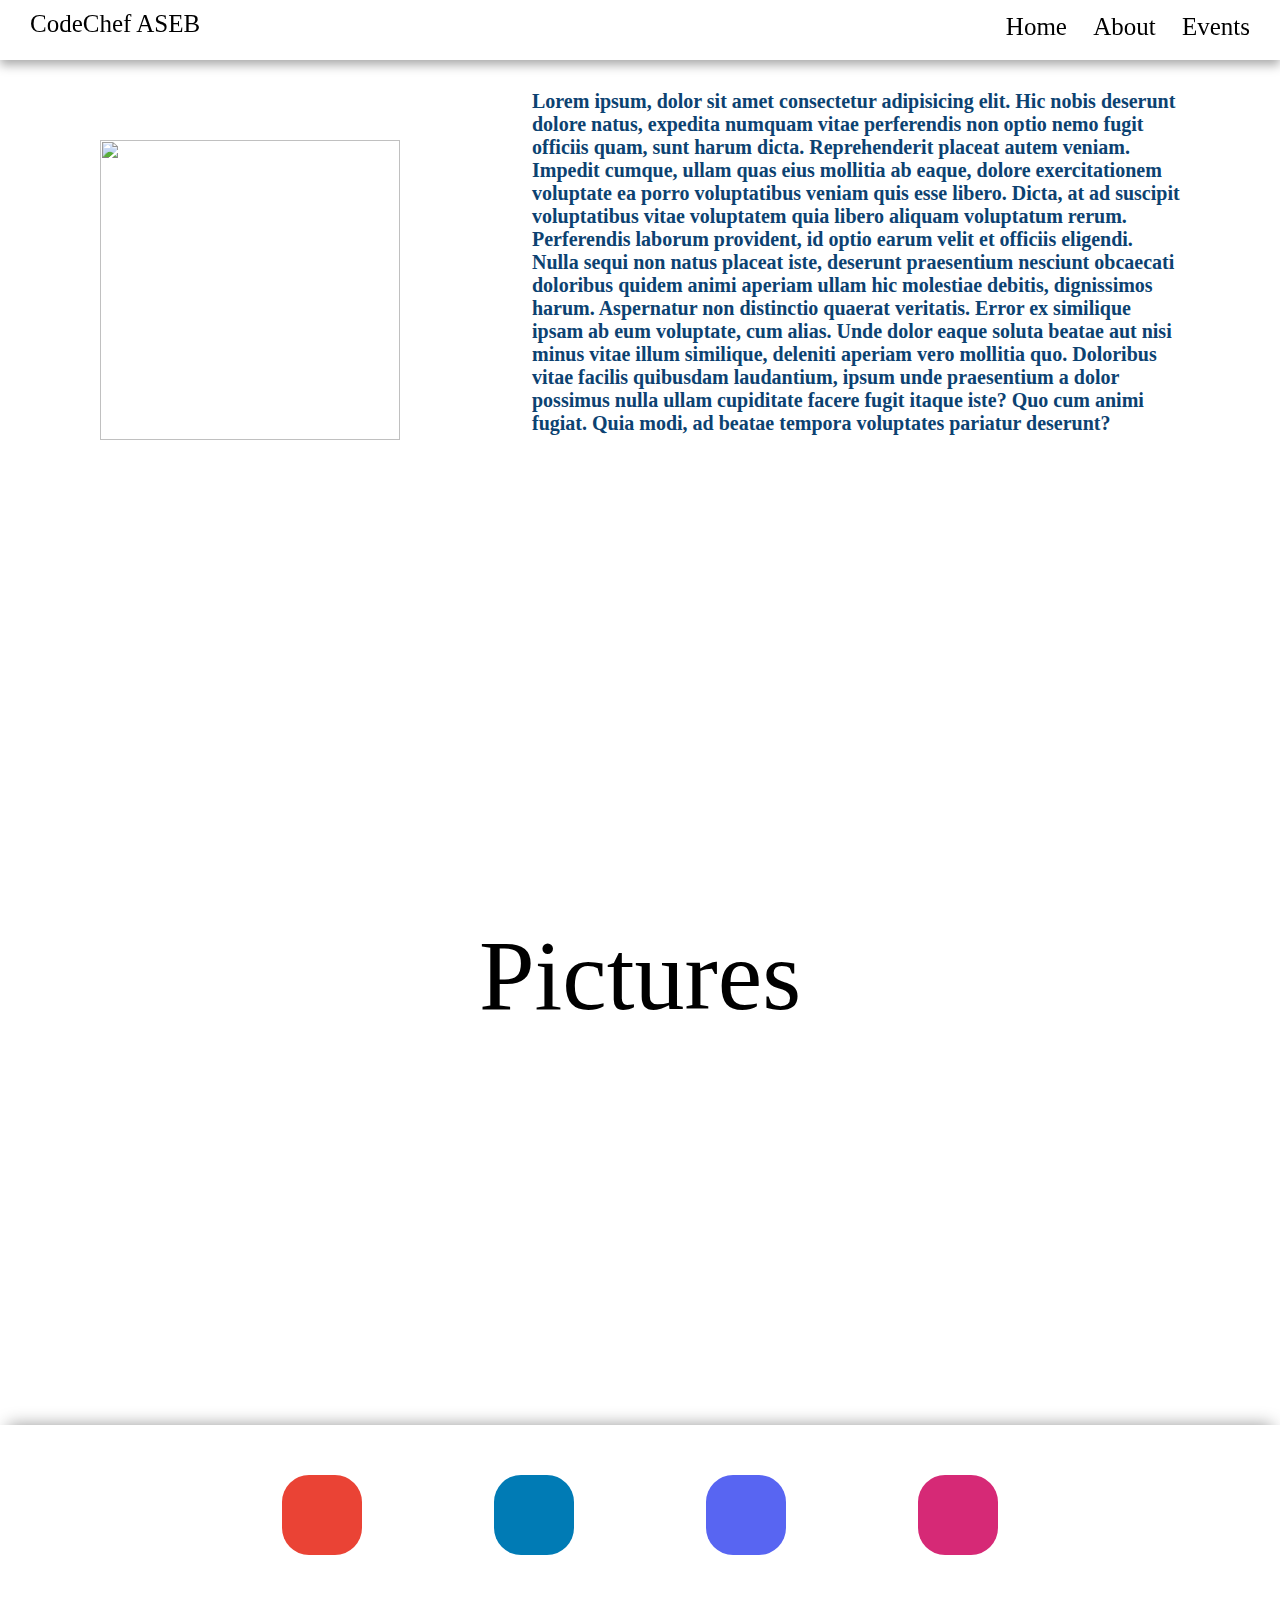
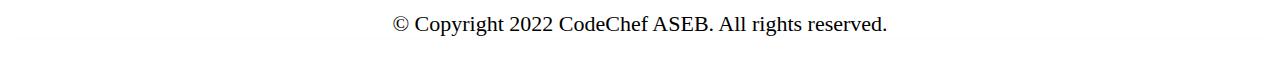
==== home.html @ 4b907474 "Add files via upload" ====
<!DOCTYPE html>
<html lang="en">
  <head>
    <meta charset="UTF-8" />
    <meta http-equiv="X-UA-Compatible" content="IE=edge" />
    <meta name="viewport" content="width=device-width, initial-scale=1.0" />
    <title>CodeChef ASEB</title>
    <link rel="stylesheet" href="assets/css/home.css" />
    <script
      src="https://kit.fontawesome.com/549a6f0c8a.js"
      crossorigin="anonymous"
    ></script>
    <script>
      window.onload = function () {
        document.getElementById("fade-wrapper").style.opacity = 1;
      };
      if (performance.navigation.type == 1) {
        window.location.href = "index.html";
      }
    </script>
  </head>
  <body id="fade-wrapper">
    <div class="nav">
      <input type="checkbox" id="nav-check" />
      <div class="nav-header">
        <div class="nav-title">CodeChef ASEB</div>
      </div>
      <div class="nav-btn">
        <label for="nav-check">
          <span></span>
          <span></span>
          <span></span>
        </label>
      </div>

      <div class="nav-links">
        <a href="home.html" target="">Home</a>
        <a href="about.html" target="">About</a>
        <a href="events.html" target="">Events</a>
      </div>
    </div>
    <div class="intro">
      <img src="assets/images/intro.png" />
      <div class="content">
        <p>
          Lorem ipsum, dolor sit amet consectetur adipisicing elit. Hic nobis
          deserunt dolore natus, expedita numquam vitae perferendis non optio
          nemo fugit officiis quam, sunt harum dicta. Reprehenderit placeat
          autem veniam. Impedit cumque, ullam quas eius mollitia ab eaque,
          dolore exercitationem voluptate ea porro voluptatibus veniam quis esse
          libero. Dicta, at ad suscipit voluptatibus vitae voluptatem quia
          libero aliquam voluptatum rerum. Perferendis laborum provident, id
          optio earum velit et officiis eligendi. Nulla sequi non natus placeat
          iste, deserunt praesentium nesciunt obcaecati doloribus quidem animi
          aperiam ullam hic molestiae debitis, dignissimos harum. Aspernatur non
          distinctio quaerat veritatis. Error ex similique ipsam ab eum
          voluptate, cum alias. Unde dolor eaque soluta beatae aut nisi minus
          vitae illum similique, deleniti aperiam vero mollitia quo. Doloribus
          vitae facilis quibusdam laudantium, ipsum unde praesentium a dolor
          possimus nulla ullam cupiditate facere fugit itaque iste? Quo cum
          animi fugiat. Quia modi, ad beatae tempora voluptates pariatur
          deserunt?
        </p>
      </div>
    </div>
    <div class="pictures">
      Pictures
    </div>
    <footer>
      <div class="rounded-social-buttons">
        <a
          class="social-button gmail"
          href="mailto:codechef.amritablr@gmail.com"
          target="_blank"
          ><i class="far fa-envelope"></i
        ></a>
        <a
          class="social-button linkedin"
          href="https://www.linkedin.com/"
          target="_blank"
          ><i class="fab fa-linkedin"></i
        ></a>
        <a
          class="social-button discord"
          href="https://www.linkedin.com/"
          target="_blank"
          ><i class="fab fa-discord"></i
        ></a>

        <a
          class="social-button instagram"
          href="https://www.instagram.com/"
          target="_blank"
          ><i class="fab fa-instagram"></i
        ></a>
      </div>
      <div>
        <center>
          <p class="copyright">
            © Copyright 2022 CodeChef ASEB. All rights reserved.
          </p>
        </center>
      </div>
    </footer>
  </body>
</html>
---- assets/css/home.css ----
* {
  box-sizing: border-box;
  font-family: "Baloo Bhai 2";
}

body {
  margin: 0px;
}

/* Navigation Bar */

.nav {
  height: 60px;
  width: 100%;
  background-color: white;
  box-shadow: 0px 5px 10px 0px #aaa;
  position: fixed;
  top: 0;
}

.nav > .nav-header {
  display: inline;
  margin: 0 20px;
}

.nav > .nav-header > .nav-title {
  display: inline-block;
  font-size: 25px;
  font-weight: 500;
  color: black;
  padding: 10px 10px 10px 10px;
}

.nav > .nav-btn {
  display: none;
}

.nav > .nav-links {
  display: inline;
  float: right;
  font-size: 25px;
  margin-right: 20px;
}

.nav > .nav-links > a {
  display: inline-block;
  padding: 13px 10px 13px 10px;
  text-decoration: none;
  color: black;
}

.nav > .nav-links > a:hover {
  color: brown;
}

.nav > #nav-check {
  display: none;
}

body.dark {
  background-color: #292c35;
}

body.dark h1,
body.dark .support a {
  color: #fff;
}

.checkbox {
  opacity: 0;
  position: absolute;
}

.checkbox-label {
  background-color: #111;
  width: 50px;
  height: 26px;
  border-radius: 50px;
  position: relative;
  padding: 5px;
  cursor: pointer;
  display: flex;
  justify-content: space-between;
  align-items: center;
}

.fa-moon {
  color: #f1c40f;
}

.fa-sun {
  color: #f39c12;
}

.checkbox-label .ball {
  background-color: #fff;
  width: 22px;
  height: 22px;
  position: absolute;
  left: 2px;
  top: 2px;
  border-radius: 50%;
  transition: transform 0.2s linear;
}

.checkbox:checked + .checkbox-label .ball {
  transform: translateX(24px);
}

.support {
  position: absolute;
  right: 20px;
  bottom: 20px;
}

.support a {
  color: #292c35;
  font-size: 32px;
  backface-visibility: hidden;
  display: inline-block;
  transition: transform 0.2s ease;
}

.support a:hover {
  transform: scale(1.1);
}

@media (max-width: 600px) {
  .nav > .nav-btn {
    display: inline-block;
    position: absolute;
    right: 0px;
    top: 0px;
  }
  .nav > .nav-btn > label {
    display: inline-block;
    width: 50px;
    height: 50px;
    padding: 13px;
  }

  .nav > .nav-btn > label > span {
    display: block;
    width: 25px;
    height: 10px;
    border-top: 2px solid;
  }
  .nav > .nav-links {
    position: absolute;
    display: block;
    width: 100%;
    background-color: white;
    height: 0px;
    transition: all 0.3s ease-in;
    overflow-y: hidden;
    top: 50px;
    left: 0px;
  }
  .nav > .nav-links > a {
    display: block;
    width: 100%;
  }
  .nav > #nav-check:not(:checked) ~ .nav-links {
    height: 0px;
  }
  .nav > #nav-check:checked ~ .nav-links {
    height: calc(100vh - 50px);
    overflow-y: auto;
  }
}

#fade-wrapper {
  opacity: 0;
  transition: opacity 4s ease-out;
}

/* Body */

div.intro {
  display: grid;
  margin: 70px 100px;
  grid-template-columns: 40fr 60fr;
}

div.content p {
  color: #0c4271;
  font-size: 20px;
  font-weight: 700;
}

div.content span {
  color: rgb(160, 160, 160);
  font-size: 25px;
  font-weight: 550;
  display: block;
  margin-top: 10px;
}

div.intro img {
  margin-top: 70px;
  height: 300px;
  width: 300px;
}

div.pictures {
  display: flex;
  align-items: center;
  justify-content: center;
  font-size: 100px;
  height: 100vh;
}

textarea {
  resize: none;
}

.text {
  color: white;
  font-size: 20px;
  position: absolute;
  top: 50%;
  left: 50%;
  transform: translate(-50%, -50%);
  -ms-transform: translate(-50%, -50%);
  white-space: nowrap;
}

/* footer */

footer {
  padding-top: 50px;
  box-shadow: 0 -8px 16px -8px rgba(0, 0, 0, 0.4);
}

.svg-inline--fa {
  vertical-align: -0.2em;
}

.rounded-social-buttons {
  text-align: center;
}

.rounded-social-buttons .social-button {
  display: inline-block;
  position: relative;
  cursor: pointer;
  width: 80px;
  height: 80px;
  border: 5px solid transparent;
  text-decoration: none;
  text-align: center;
  color: #fefefe;
  font-size: 42px;
  font-weight: normal;
  line-height: 2em;
  border-radius: 1.6875rem;
  transition: all 0.5s ease;
  margin-right: 4rem;
  margin-left: 4rem;
  margin-bottom: 0.15rem;
}

.rounded-social-buttons .social-button:hover,
.rounded-social-buttons .social-button:focus {
  -webkit-transform: rotate(360deg);
  -ms-transform: rotate(360deg);
  transform: rotate(360deg);
}

.rounded-social-buttons .fa-envelope,
.fa-linkedin,
.fa-discord,
.fa-instagram {
  font-size: 50px;
}

.rounded-social-buttons .social-button.gmail {
  background: #ea4335;
}

.rounded-social-buttons .social-button.gmail:hover,
.rounded-social-buttons .social-button.gmail:focus {
  color: #ea4335;
  background: #fefefe;
  border-color: #ea4335;
}

.rounded-social-buttons .social-button.linkedin {
  background: #007bb5;
}

.rounded-social-buttons .social-button.linkedin:hover,
.rounded-social-buttons .social-button.linkedin:focus {
  color: #007bb5;
  background: #fefefe;
  border-color: #007bb5;
}

.rounded-social-buttons .social-button.discord {
  background: #5865f2;
}

.rounded-social-buttons .social-button.discord:hover,
.rounded-social-buttons .social-button.discord:focus {
  color: #5865f2;
  background: #fefefe;
  border-color: #5865f2;
}

.rounded-social-buttons .social-button.instagram {
  background: #d62976;
}

.rounded-social-buttons .social-button.instagram:hover,
.rounded-social-buttons .social-button.instagram:focus {
  color: #d62976;
  background: #fefefe;
  border-color: #d62976;
}

p.copyright {
  margin-top: 50px;
  font-size: 22px;
}
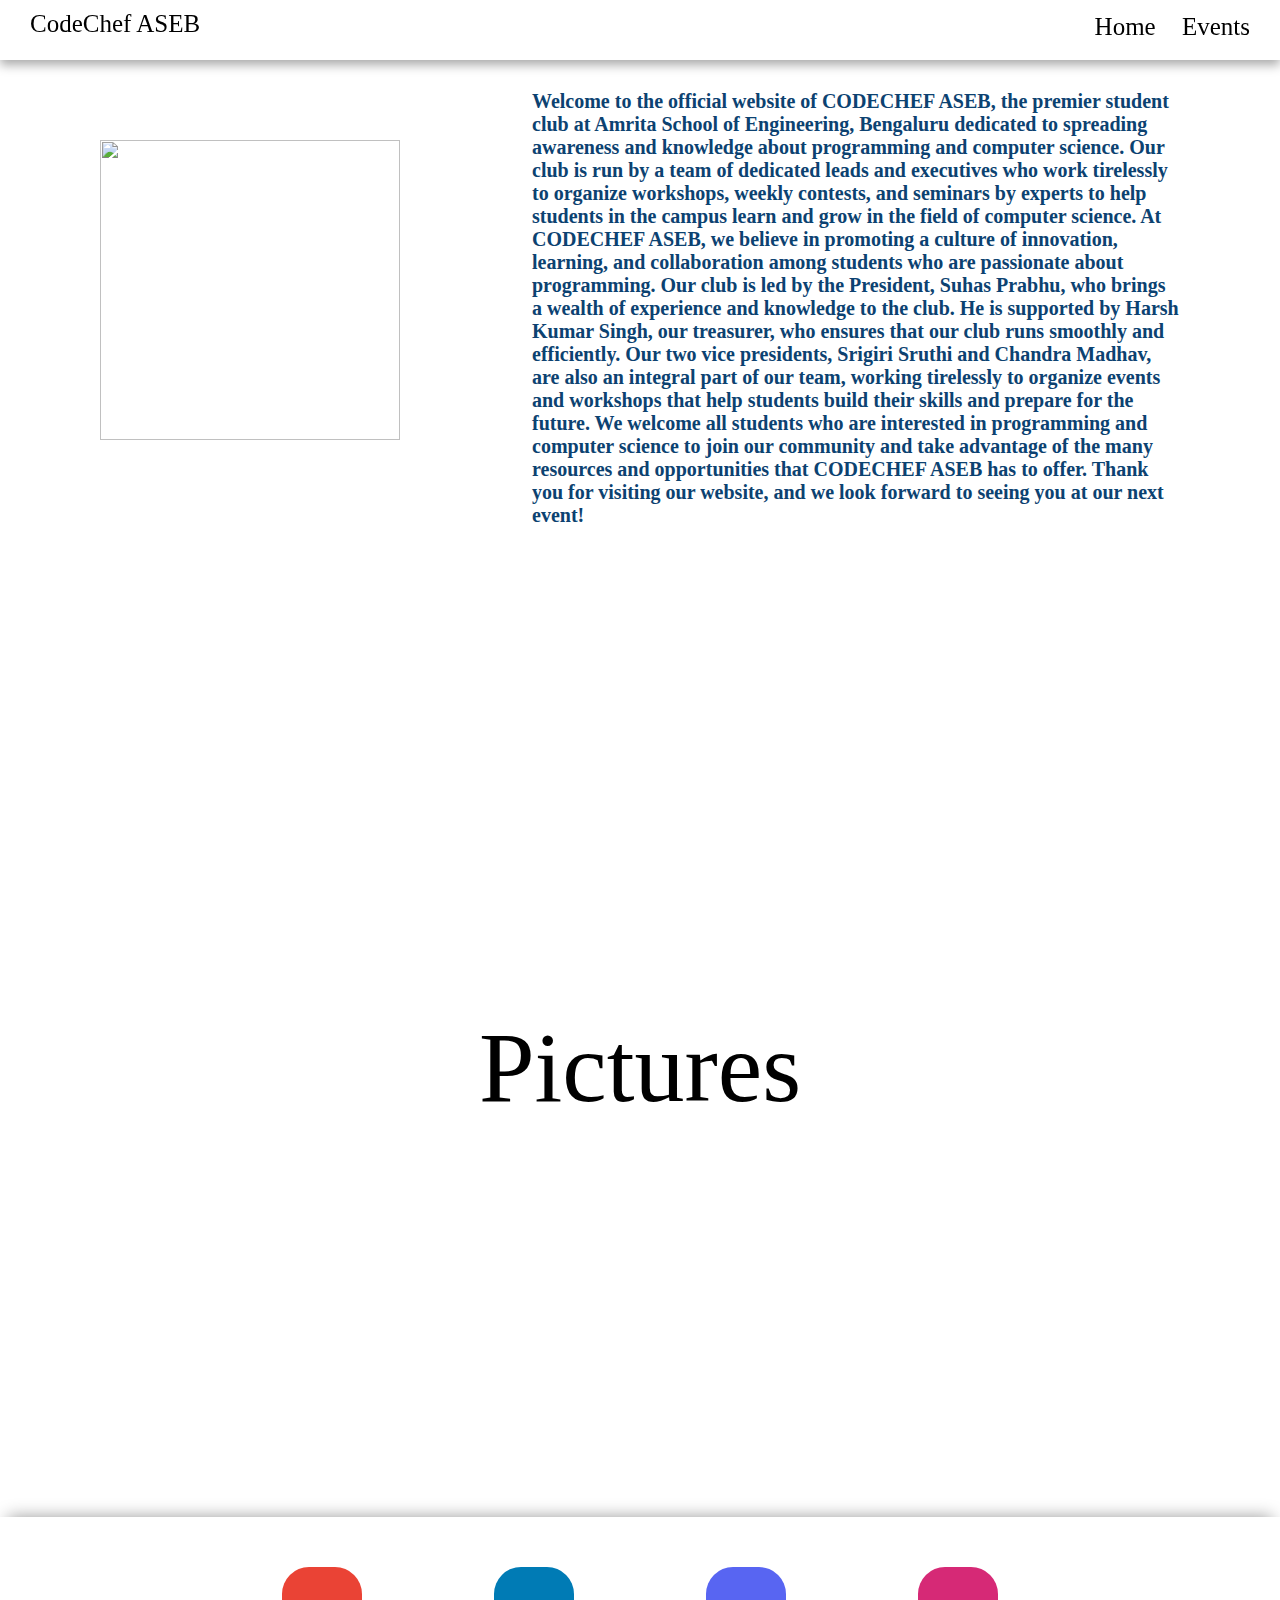
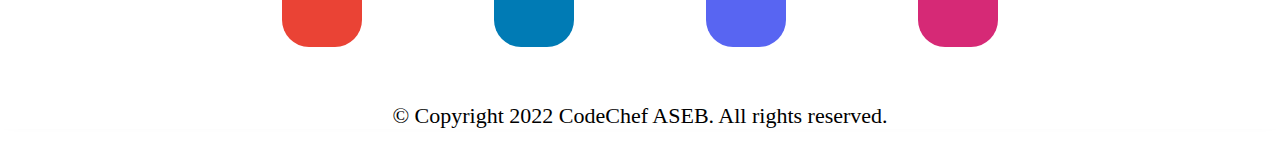
==== commit 193cceb5: "Update home.html" ====
--- a/home.html
+++ b/home.html
@@ -35,7 +35,7 @@
 
       <div class="nav-links">
         <a href="home.html" target="">Home</a>
-        <a href="about.html" target="">About</a>
+        <!-- <a href="about.html" target="">About</a> -->
         <a href="events.html" target="">Events</a>
       </div>
     </div>
@@ -43,23 +43,21 @@
       <img src="assets/images/intro.png" />
       <div class="content">
         <p>
-          Lorem ipsum, dolor sit amet consectetur adipisicing elit. Hic nobis
-          deserunt dolore natus, expedita numquam vitae perferendis non optio
-          nemo fugit officiis quam, sunt harum dicta. Reprehenderit placeat
-          autem veniam. Impedit cumque, ullam quas eius mollitia ab eaque,
-          dolore exercitationem voluptate ea porro voluptatibus veniam quis esse
-          libero. Dicta, at ad suscipit voluptatibus vitae voluptatem quia
-          libero aliquam voluptatum rerum. Perferendis laborum provident, id
-          optio earum velit et officiis eligendi. Nulla sequi non natus placeat
-          iste, deserunt praesentium nesciunt obcaecati doloribus quidem animi
-          aperiam ullam hic molestiae debitis, dignissimos harum. Aspernatur non
-          distinctio quaerat veritatis. Error ex similique ipsam ab eum
-          voluptate, cum alias. Unde dolor eaque soluta beatae aut nisi minus
-          vitae illum similique, deleniti aperiam vero mollitia quo. Doloribus
-          vitae facilis quibusdam laudantium, ipsum unde praesentium a dolor
-          possimus nulla ullam cupiditate facere fugit itaque iste? Quo cum
-          animi fugiat. Quia modi, ad beatae tempora voluptates pariatur
-          deserunt?
+          Welcome to the official website of CODECHEF ASEB, the premier student club at Amrita School of Engineering, Bengaluru 
+          dedicated to spreading awareness and knowledge about programming and computer science. 
+          Our club is run by a team of dedicated leads and executives who work tirelessly to organize workshops, 
+          weekly contests, and seminars by experts to help students in the campus learn and grow in the field of computer science.
+          
+          At CODECHEF ASEB, we believe in promoting a culture of innovation, learning, and collaboration among students 
+          who are passionate about programming. Our club is led by the President, Suhas Prabhu, who brings a wealth of experience 
+          and knowledge to the club. He is supported by Harsh Kumar Singh, our treasurer, who ensures that our club runs smoothly and efficiently.
+
+          Our two vice presidents, Srigiri Sruthi and Chandra Madhav, are also an integral part of our team, working tirelessly to organize events 
+          and workshops that help students build their skills and prepare for the future.
+
+          We welcome all students who are interested in programming and computer science to join our community 
+          and take advantage of the many resources and opportunities that CODECHEF ASEB has to offer. 
+          Thank you for visiting our website, and we look forward to seeing you at our next event!
         </p>
       </div>
     </div>
@@ -71,26 +69,26 @@
         <a
           class="social-button gmail"
           href="mailto:codechef.amritablr@gmail.com"
-          target="_blank"
+          target=""
           ><i class="far fa-envelope"></i
         ></a>
         <a
           class="social-button linkedin"
-          href="https://www.linkedin.com/"
-          target="_blank"
+          href="https://www.linkedin.com/company/codechef-aseb/"
+          target=""
           ><i class="fab fa-linkedin"></i
         ></a>
         <a
           class="social-button discord"
-          href="https://www.linkedin.com/"
-          target="_blank"
+          href="https://discord.com/invite/Utfm3SmKnV"
+          target=""
           ><i class="fab fa-discord"></i
         ></a>
 
         <a
           class="social-button instagram"
-          href="https://www.instagram.com/"
-          target="_blank"
+          href="https://www.instagram.com/codechef_aseb/"
+          target=""
           ><i class="fab fa-instagram"></i
         ></a>
       </div>
@@ -102,5 +100,21 @@
         </center>
       </div>
     </footer>
+    <script>
+      var myIndex = 0;
+      carousel();
+      
+      function carousel() {
+        var i;
+        var x = document.getElementsByClassName("mySlides");
+        for (i = 0; i < x.length; i++) {
+          x[i].style.display = "none";  
+        }
+        myIndex++;
+        if (myIndex > x.length) {myIndex = 1}    
+        x[myIndex-1].style.display = "block";  
+        setTimeout(carousel, 2000); // Change image every 2 seconds
+      }
+      </script>
   </body>
 </html>
--- a/assets/css/home.css
+++ b/assets/css/home.css
@@ -16,6 +16,7 @@
   box-shadow: 0px 5px 10px 0px #aaa;
   position: fixed;
   top: 0;
+  z-index:1000;
 }
 
 .nav > .nav-header {
@@ -209,6 +210,12 @@
   font-size: 100px;
   height: 100vh;
 }
+
+div.pictures:hover{
+  filter: grayscale(0);
+  transform: scale(1.05) rotate(1deg);
+}
+
 
 textarea {
   resize: none;
@@ -321,4 +328,19 @@
 p.copyright {
   margin-top: 50px;
   font-size: 22px;
+}
+
+.mySlides{
+  height: 400px;
+  width: 400px;
+  filter: grayscale(1);
+  z-index: 1;
+}
+
+.mySlides:hover{
+  filter: grayscale(0);
+}
+
+.mySlides img{
+  
 }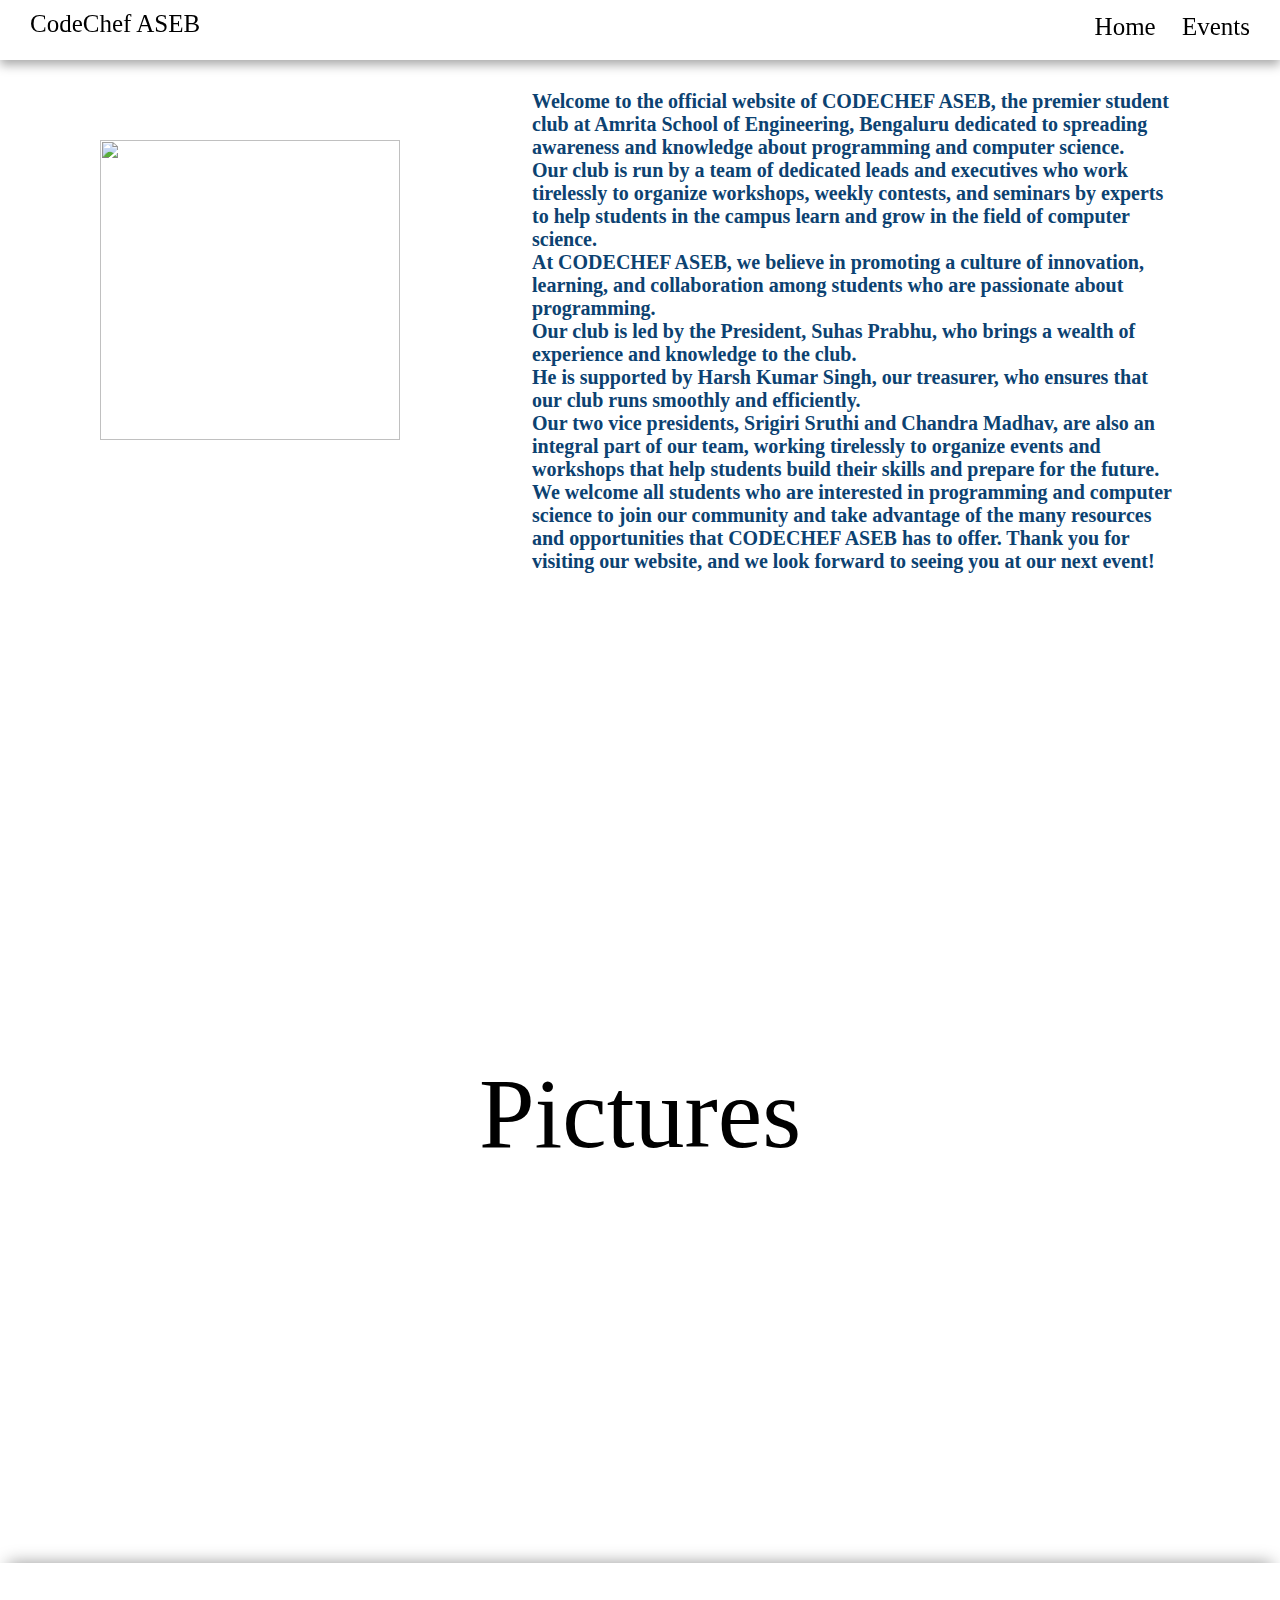
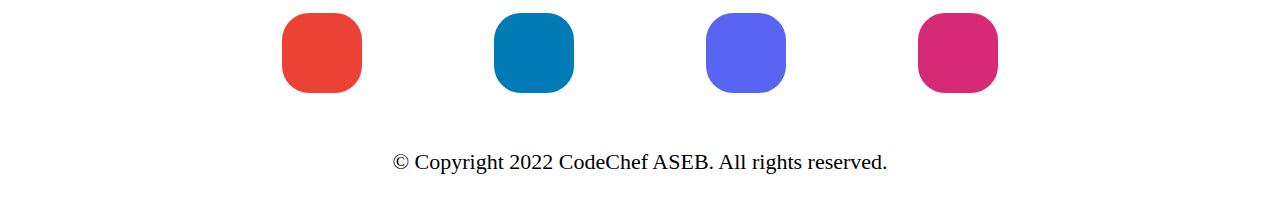
==== commit cec1e48d: "Update home.html" ====
--- a/home.html
+++ b/home.html
@@ -45,16 +45,22 @@
         <p>
           Welcome to the official website of CODECHEF ASEB, the premier student club at Amrita School of Engineering, Bengaluru 
           dedicated to spreading awareness and knowledge about programming and computer science. 
+          <br>
           Our club is run by a team of dedicated leads and executives who work tirelessly to organize workshops, 
           weekly contests, and seminars by experts to help students in the campus learn and grow in the field of computer science.
-          
+          <br>
           At CODECHEF ASEB, we believe in promoting a culture of innovation, learning, and collaboration among students 
-          who are passionate about programming. Our club is led by the President, Suhas Prabhu, who brings a wealth of experience 
-          and knowledge to the club. He is supported by Harsh Kumar Singh, our treasurer, who ensures that our club runs smoothly and efficiently.
-
+          who are passionate about programming.  
+          <br>
+          Our club is led by the President, Suhas Prabhu, who brings a wealth of experience 
+          and knowledge to the club. 
+          <br>
+          He is supported by Harsh Kumar Singh, our treasurer, who ensures that our club runs smoothly and efficiently.
+          <br>
           Our two vice presidents, Srigiri Sruthi and Chandra Madhav, are also an integral part of our team, working tirelessly to organize events 
           and workshops that help students build their skills and prepare for the future.
-
+          
+          <br>
           We welcome all students who are interested in programming and computer science to join our community 
           and take advantage of the many resources and opportunities that CODECHEF ASEB has to offer. 
           Thank you for visiting our website, and we look forward to seeing you at our next event!
